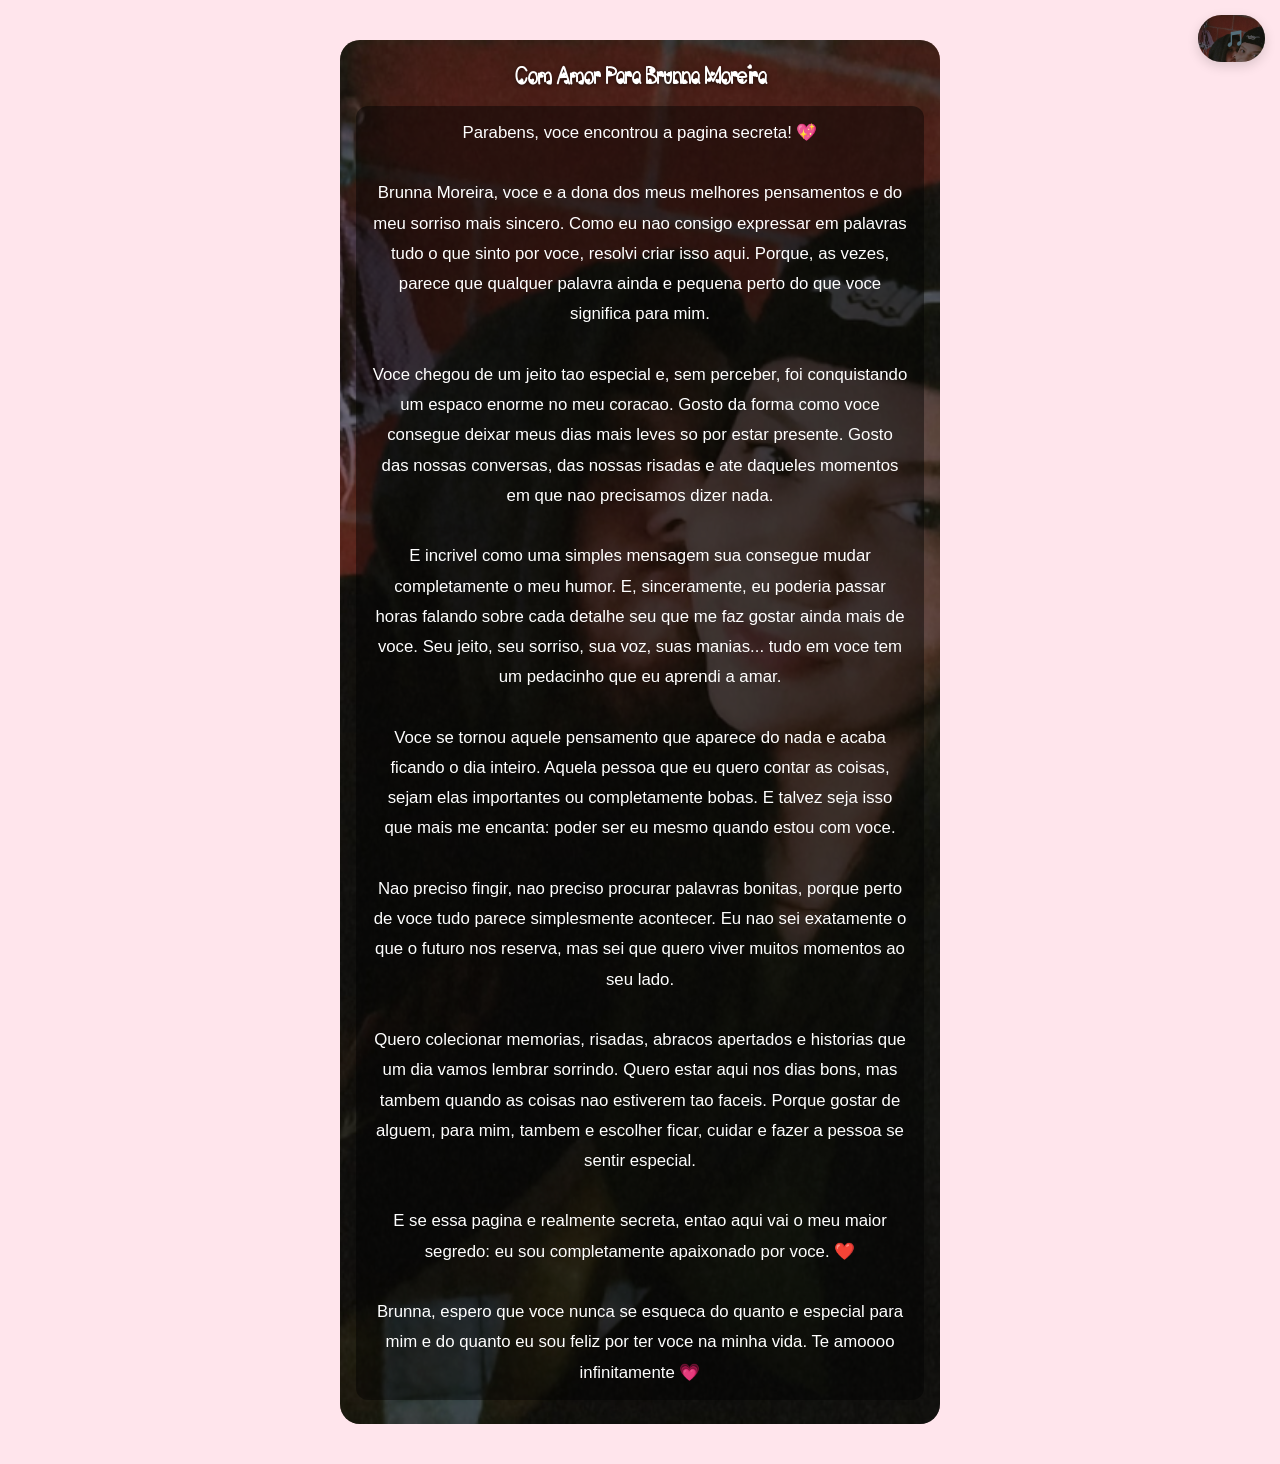
==== Pagina-segundaria.html @ 34949f22 "Add files via upload" ====
<!DOCTYPE html>
<html lang="PT-BR">
<head>
    <meta charset="UTF-8">
    <meta name="viewport" content="width=device-width, initial-scale=1.0">
    <title>OI LINDA</title>
    <link rel="stylesheet" href="style.css">
</head>
<body class="pagina-texto-longo">
    <div>
        <h2>Com Amor Para Brunna Moreira</h2>

        <p>Parabens, voce encontrou a pagina secreta! 💖<br><br>
        Brunna Moreira, voce e a dona dos meus melhores pensamentos e do meu sorriso mais sincero.
        Como eu nao consigo expressar em palavras tudo o que sinto por voce, resolvi criar isso aqui.
        Porque, as vezes, parece que qualquer palavra ainda e pequena perto do que voce significa para mim.<br><br>
        Voce chegou de um jeito tao especial e, sem perceber, foi conquistando um espaco enorme no meu coracao.
        Gosto da forma como voce consegue deixar meus dias mais leves so por estar presente.
        Gosto das nossas conversas, das nossas risadas e ate daqueles momentos em que nao precisamos dizer nada.<br><br>
        E incrivel como uma simples mensagem sua consegue mudar completamente o meu humor.
        E, sinceramente, eu poderia passar horas falando sobre cada detalhe seu que me faz gostar ainda mais de voce.
        Seu jeito, seu sorriso, sua voz, suas manias... tudo em voce tem um pedacinho que eu aprendi a amar.<br><br>
        Voce se tornou aquele pensamento que aparece do nada e acaba ficando o dia inteiro.
        Aquela pessoa que eu quero contar as coisas, sejam elas importantes ou completamente bobas.
        E talvez seja isso que mais me encanta: poder ser eu mesmo quando estou com voce.<br><br>
        Nao preciso fingir, nao preciso procurar palavras bonitas, porque perto de voce tudo parece simplesmente acontecer.
        Eu nao sei exatamente o que o futuro nos reserva, mas sei que quero viver muitos momentos ao seu lado.<br><br>
        Quero colecionar memorias, risadas, abracos apertados e historias que um dia vamos lembrar sorrindo.
        Quero estar aqui nos dias bons, mas tambem quando as coisas nao estiverem tao faceis.
        Porque gostar de alguem, para mim, tambem e escolher ficar, cuidar e fazer a pessoa se sentir especial.<br><br>
        E se essa pagina e realmente secreta, entao aqui vai o meu maior segredo: eu sou completamente apaixonado por voce. ❤️<br><br>
        Brunna, espero que voce nunca se esqueca do quanto e especial para mim e do quanto eu sou feliz por ter voce na minha vida. Te amoooo infinitamente 💗
        </p>
    </div>

       <!-- Elemento do Áudio oculto -->
    <audio id="musica-romantica" loop>
        <source src="audio/musica.mp3" type="audio/mpeg">
    </audio>

    <!-- Container do Player Flutuante (Botão + Controle de Volume) -->
    <div id="player-container" style="position: fixed; top: 15px; right: 15px; display: flex; flex-direction: row-reverse; align-items: center; gap: 8px; z-index: 9999; background-color: #ff4d6d; padding: 6px 12px; border-radius: 30px; box-shadow: 0 4px 12px rgba(0,0,0,0.15); width: auto !important; height: auto !important;">
        
        <!-- BOTÃO DA MÚSICA: Forçado a ser pequeno e redondo -->
        <button type="button" id="btn-player" onclick="controlarMusica()" style="font-size: 16px; border: none; background: none; color: white; width: 35px !important; height: 35px !important; display: flex; align-items: center; justify-content: center; cursor: pointer; padding: 0 !important; margin: 0 !important; min-width: 35px !important; box-shadow: none !important;">
            🎵
        </button>

        <!-- CONTROLE DE VOLUME: Ajustado para iniciar escondido -->
        <input type="range" id="controle-volume" min="0" max="1" step="0.05" value="0.7" oninput="ajustarVolume(this.value)" style="width: 0px; opacity: 0; visibility: hidden; transition: all 0.3s ease; accent-color: white; cursor: pointer; height: 5px; margin: 0; padding: 0;">
    </div>

    <!-- Script para controle do Áudio e do Volume -->
    <script>
        const audio = document.getElementById('musica-romantica');
        const btn = document.getElementById('btn-player');
        const volumeSlider = document.getElementById('controle-volume');
        const container = document.getElementById('player-container');
        let timerEsconder;

        // Define o volume inicial em 70% para não começar estourado no celular
        audio.volume = 0.7;

        window.addEventListener('DOMContentLoaded', () => {
            // Tenta tocar automático assim que abre
            audio.play().then(() => {
                btn.innerText = "⏸️";
            }).catch(error => {
                console.log("Autoplay bloqueado. Aguardando toque.");
            });
        });

        // Função para Pausar / Dar Play e mostrar o controle de volume
        function controlarMusica() {
            if (audio.paused) {
                audio.play();
                btn.innerText = "⏸️";
            } else {
                audio.pause();
                btn.innerText = "🎵";
            }
            
            mostrarVolume();
        }

        // Ajusta o volume do áudio quando arrasta o dedo no slider
        function ajustarVolume(valor) {
            audio.volume = valor;
            resetarTimerEsconder();
        }

        // Expande o container e mostra a barrinha de volume
        function mostrarVolume() {
            volumeSlider.style.width = "80px";
            volumeSlider.style.opacity = "1";
            volumeSlider.style.visibility = "visible";
            resetarTimerEsconder();
        }

        // Faz a barrinha de volume encolher e sumir após 4 segundos sem mexer
        function resetarTimerEsconder() {
            clearTimeout(timerEsconder);
            timerEsconder = setTimeout(() => {
                volumeSlider.style.width = "0px";
                volumeSlider.style.opacity = "0";
                setTimeout(() => {
                    volumeSlider.style.visibility = "hidden";
                }, 300); // Aguarda a animação acabar para ocultar totalmente
            }, 4000);
        }

        // Se ela passar o mouse ou tocar na área do player, exibe o volume também
        container.addEventListener('mouseenter', mostrarVolume);
        container.addEventListener('touchstart', mostrarVolume);
    </script>

</body>
</html>
---- style.css ----
@charset "UTF-8";

/* 1. Importação da Fonte */
@font-face {
    font-family: 'romantica';
    src: url('fonts/lovenessthree.ttf') format('truetype');
}

/* 2. Reset Geral de Layout */
* {
    box-sizing: border-box;
    margin: 0;
    padding: 0;
    -webkit-tap-highlight-color: transparent;
}

/* 3. Configurações do HTML */
html {
    -webkit-text-size-adjust: 100%;
}

/* 4. Base do Corpo da Página */
body {
    background-color: #ffe5ec;
    display: flex;
    justify-content: center;
    align-items: center;
    font-family: sans-serif;
    width: 100%;
    -webkit-font-smoothing: antialiased;
}

/* 5. Caixa de Conteúdo */
div {
    display: flex;
    flex-direction: column;
    align-items: center;
    text-align: center;
    font-size: 18px;
    max-width: 90%;
    width: 100%;
}

/* =======================================================
   ESTILOS DA PÁGINA 1
   ======================================================= */

body.pagina-fixa {
    height: 100dvh;
    overflow: hidden;
    touch-action: none;
    padding: 0 16px;
}

h1 {
    margin-top: 18px;
    font-family: 'romantica', sans-serif;
    color: #ff4d6d;
    font-size: clamp(1.5rem, 6vw, 2.2rem);
}

p {
    font-family: cursive;
    text-align: center;
    font-size: clamp(0.95rem, 4vw, 1.1rem);
}

/* Botão Open */
button {
    background-color: #ff4d6d;
    color: whitesmoke;
    font-family: 'romantica', sans-serif;
    font-size: 18px;
    letter-spacing: 1px;
    padding: 16px 36px;
    margin-top: 20px;
    border: none;
    border-radius: 50px;
    box-shadow: 0px 5px 15px rgba(255, 77, 110, 0);
    cursor: pointer;
    transition: all 0.3s ease;

    appearance: none;
    -webkit-appearance: none;
}

button:hover {
    background-color: #ff758f;
    transform: translateY(-3px);
    box-shadow: 0 6px 20px rgba(255, 77, 109, 0.6);
}

button:active {
    transform: translateY(-1px);
    background-color: #ff758f;
}

/* =======================================================
   ESTILOS DA PÁGINA 2
   ======================================================= */

body.pagina-texto-longo {
    min-height: 100dvh;
    overflow-y: auto;
    align-items: flex-start;
    padding: 40px 12px;
}

/* Caixa principal com a foto */
body.pagina-texto-longo div {
    position: relative;
    overflow: hidden;

    padding: 24px 16px;

    border-radius: 20px;

    margin: 0 auto;

    max-width: 600px;
    width: 100%;

    background-image: url('img/foto-casa2l.jpeg');
    background-size: cover;
    background-position: center top;
    background-repeat: no-repeat;
}

/* Camada escura sobre a foto */
body.pagina-texto-longo div::before {
    content: "";
    position: absolute;
    inset: 0;

    background: rgba(0, 0, 0, 0.45);

    z-index: 0;
}

/* Mantém o texto acima da camada escura */
body.pagina-texto-longo div > * {
    position: relative;
    z-index: 1;
}

/* Texto */
.pagina-texto-longo p {
    font-family: sans-serif;

    font-size: clamp(0.95rem, 4vw, 1.05rem);

    line-height: 1.8;

    color: #ffffff;

    text-align: center;

    margin-top: 15px;

    background-color: rgba(0, 0, 0, 0.45);

    padding: 12px 16px;

    border-radius: 12px;
}

/* Título */
body.pagina-texto-longo h2 {
    font-family: 'romantica';

    font-size: clamp(1.3rem, 5vw, 1.6rem);

    color: #ffffff;

    text-shadow: 0 1px 4px rgba(3, 3, 3, 0.6);
}
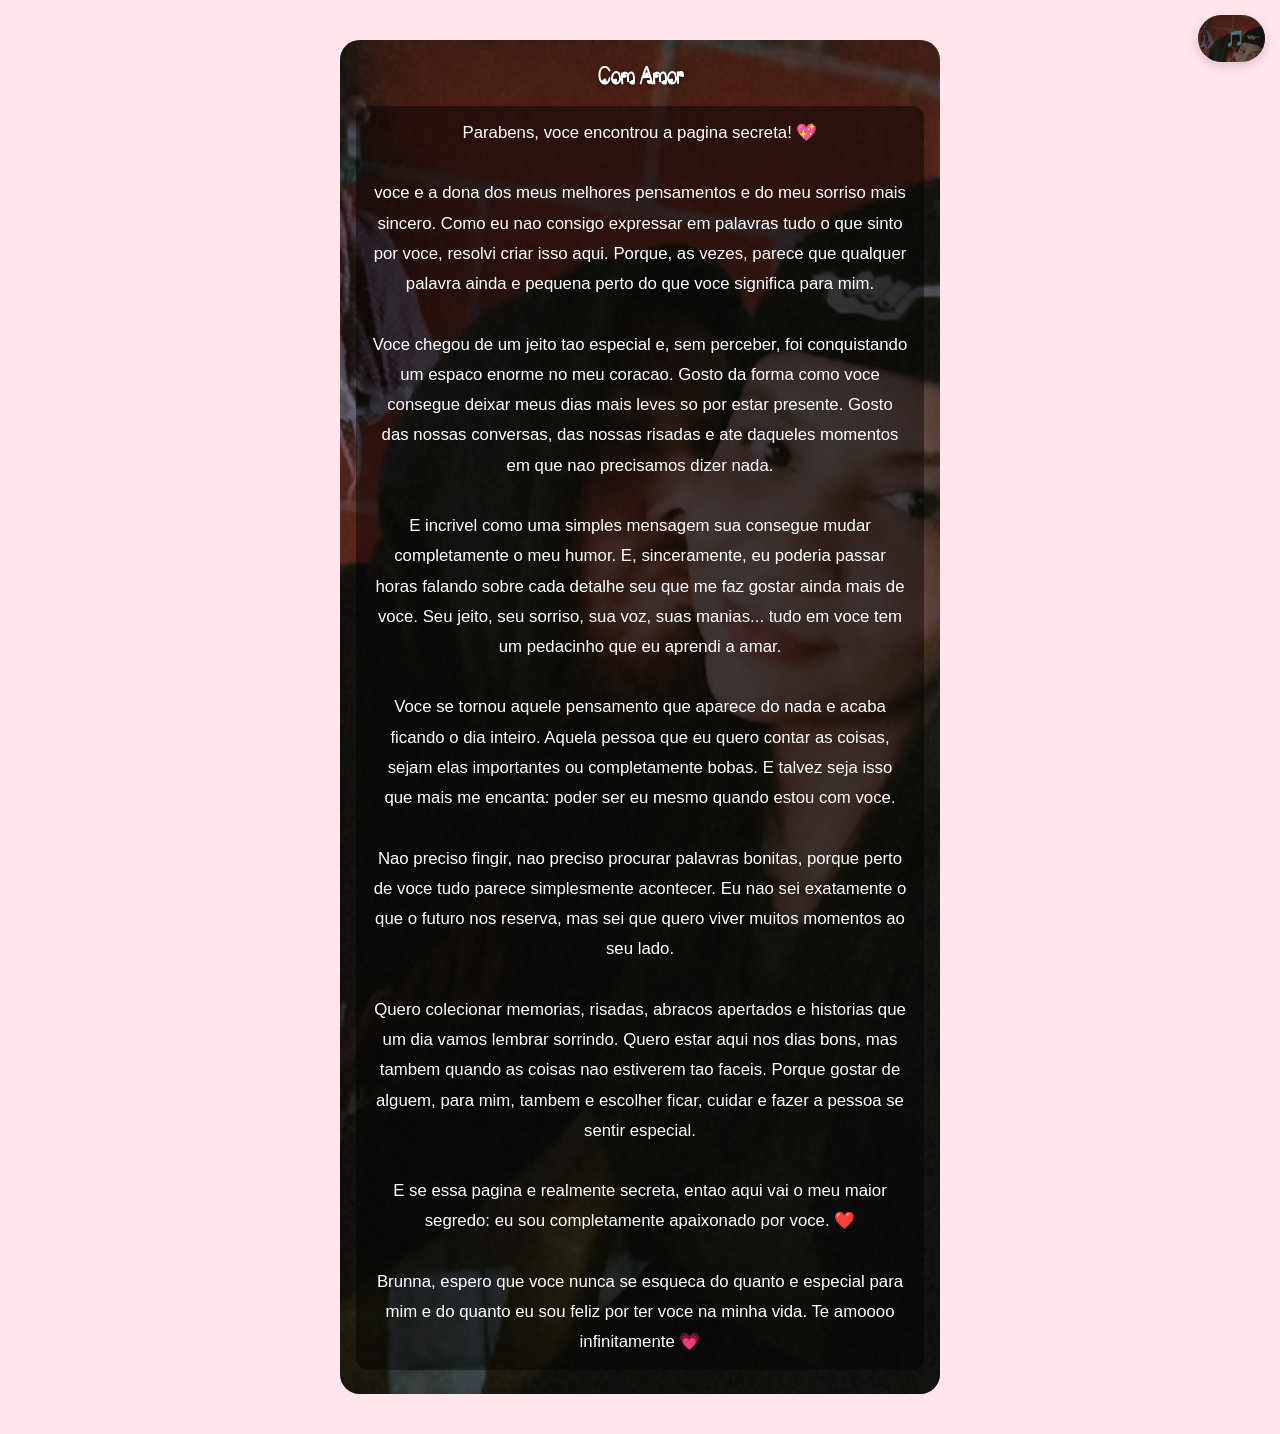
==== commit 3f1d4d27: "Fix HTML encoding and update message content" ====
--- a/Pagina-segundaria.html
+++ b/Pagina-segundaria.html
@@ -8,10 +8,10 @@
 </head>
 <body class="pagina-texto-longo">
     <div>
-        <h2>Com Amor Para Brunna Moreira</h2>
+        <h2>Com Amor</h2>
 
         <p>Parabens, voce encontrou a pagina secreta! 💖<br><br>
-        Brunna Moreira, voce e a dona dos meus melhores pensamentos e do meu sorriso mais sincero.
+        voce e a dona dos meus melhores pensamentos e do meu sorriso mais sincero.
         Como eu nao consigo expressar em palavras tudo o que sinto por voce, resolvi criar isso aqui.
         Porque, as vezes, parece que qualquer palavra ainda e pequena perto do que voce significa para mim.<br><br>
         Voce chegou de um jeito tao especial e, sem perceber, foi conquistando um espaco enorme no meu coracao.
